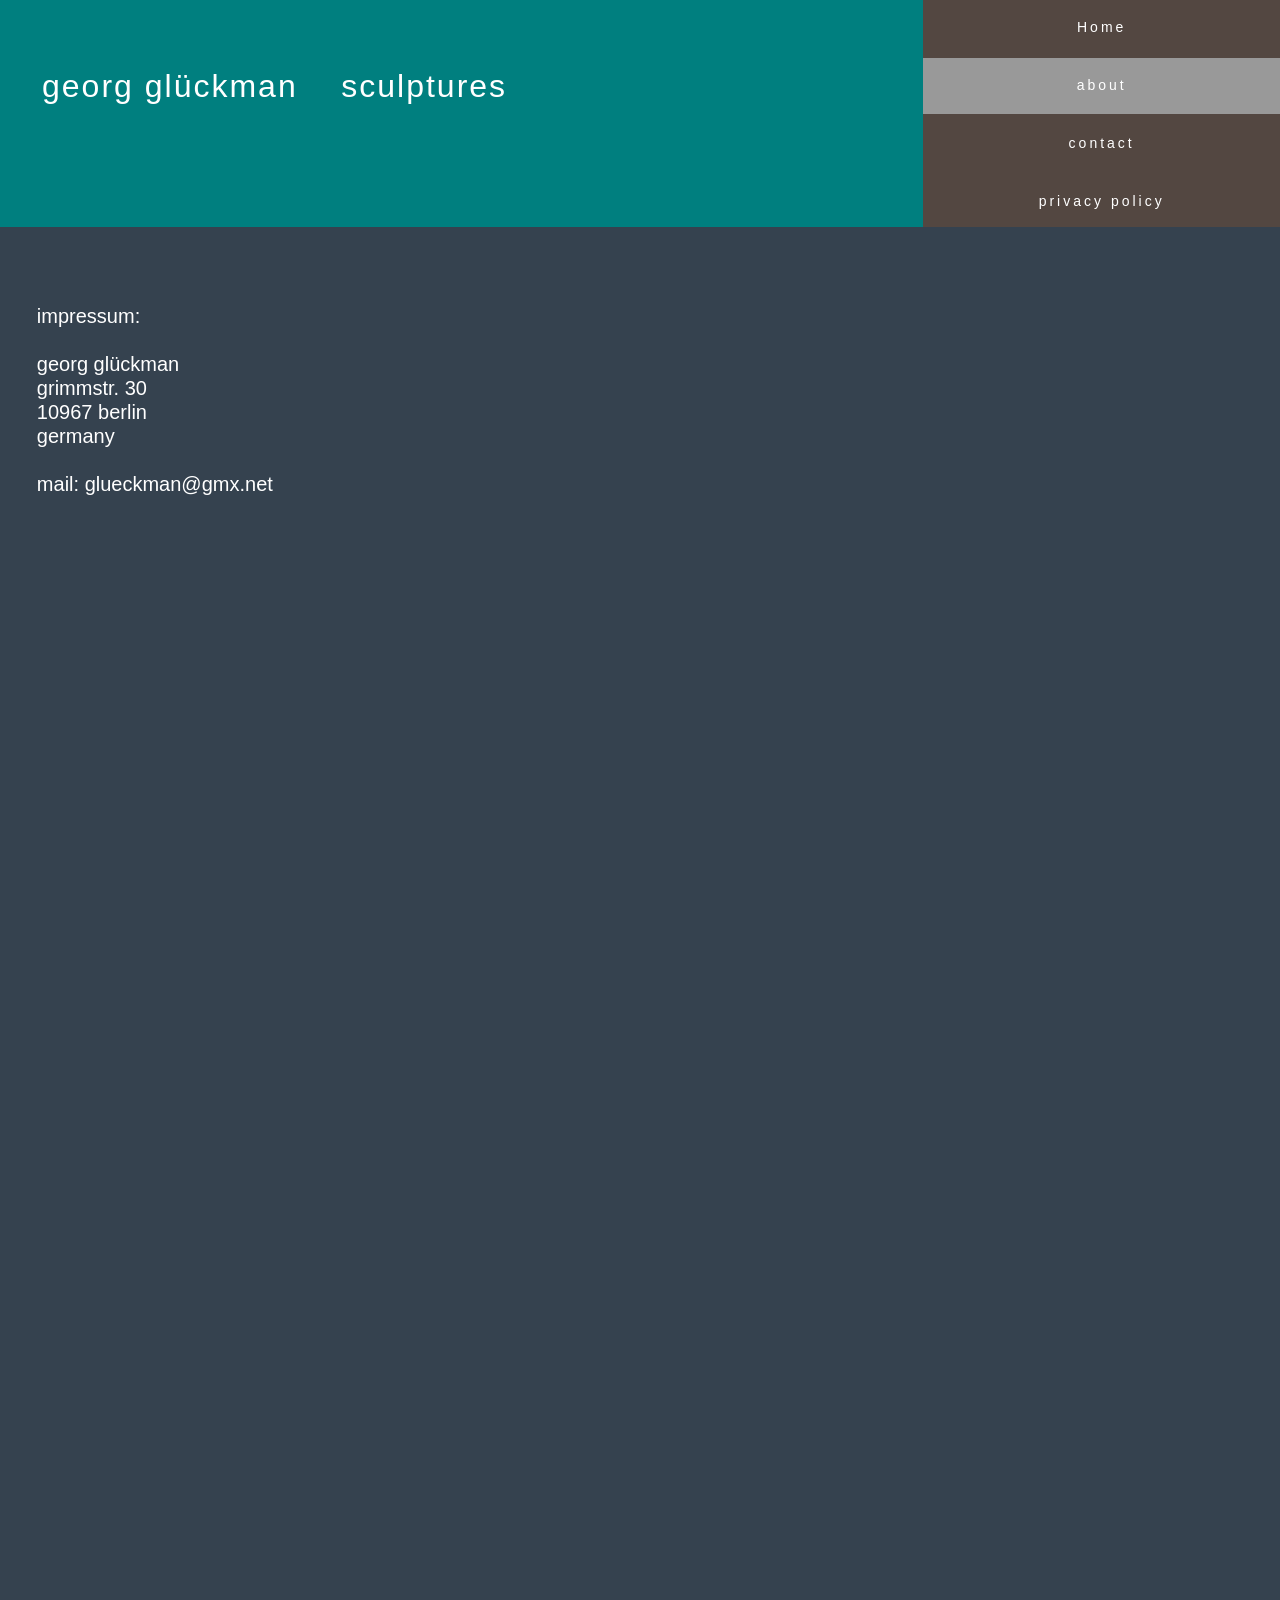
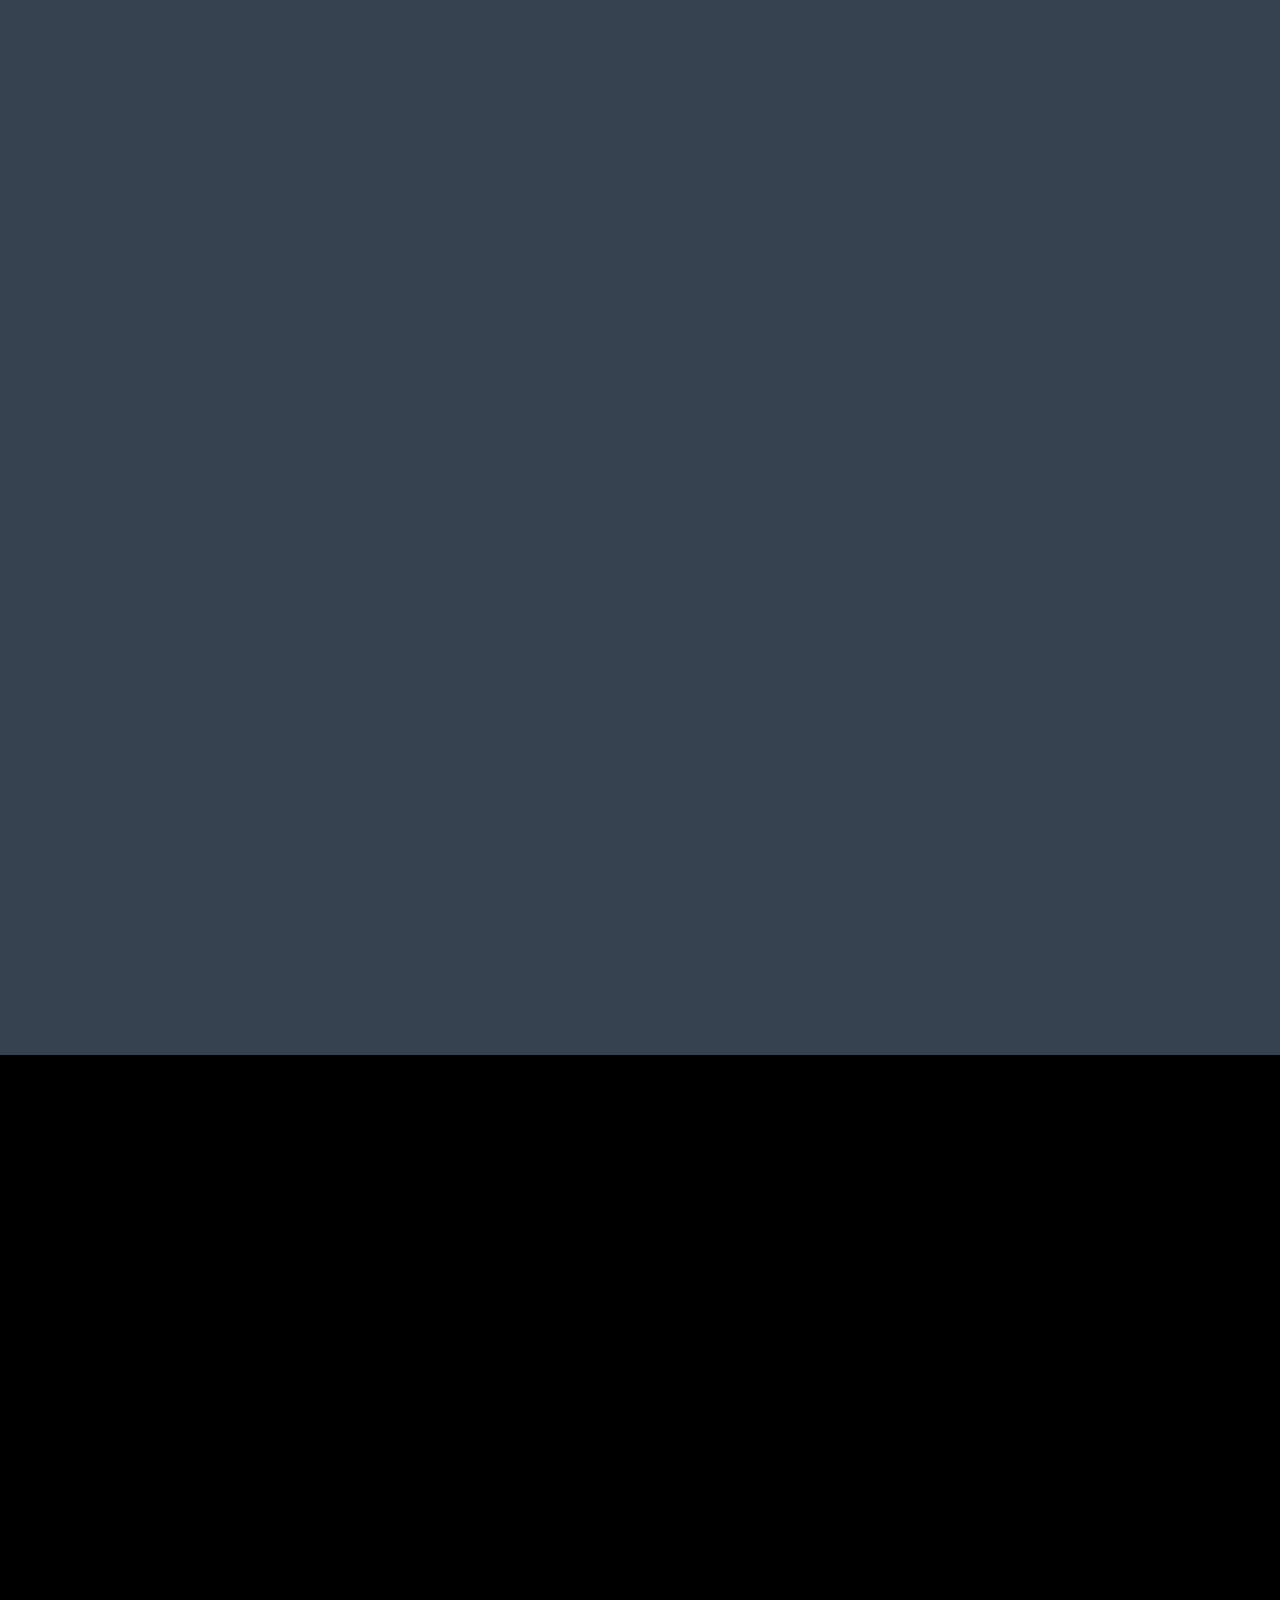
==== about.html @ 6526db39 "first commit" ====
<!DOCTYPE html>
<html class="nojs html css_verticalspacer" lang="en-GB">
 <head>

  <meta http-equiv="Content-type" content="text/html;charset=UTF-8"/>
  <meta name="generator" content="2017.0.2.363"/>
  <meta name="viewport" content="width=device-width, initial-scale=1.0"/>
  
  <script type="text/javascript">
   // Update the 'nojs'/'js' class on the html node
document.documentElement.className = document.documentElement.className.replace(/\bnojs\b/g, 'js');

// Check that all required assets are uploaded and up-to-date
if(typeof Muse == "undefined") window.Muse = {}; window.Muse.assets = {"required":["museutils.js", "museconfig.js", "jquery.musemenu.js", "jquery.watch.js", "jquery.museresponsive.js", "require.js", "about.css"], "outOfDate":[]};
</script>
  
  <title>about</title>
  <!-- CSS -->
  <link rel="stylesheet" type="text/css" href="css/site_global.css?crc=443350757"/>
  <link rel="stylesheet" type="text/css" href="css/master_a-master.css?crc=3764715216"/>
  <link rel="stylesheet" type="text/css" href="css/about.css?crc=4281022150" id="pagesheet"/>
  <!-- IE-only CSS -->
  <!--[if lt IE 9]>
  <link rel="stylesheet" type="text/css" href="css/nomq_preview_master_a-master.css?crc=8548748"/>
  <link rel="stylesheet" type="text/css" href="css/nomq_about.css?crc=493453605" id="nomq_pagesheet"/>
  <![endif]-->
  <!-- JS includes -->
  <!--[if lt IE 9]>
  <script src="scripts/html5shiv.js?crc=4241844378" type="text/javascript"></script>
  <![endif]-->
   </head>
 <body>

  <div class="breakpoint active" id="bp_infinity" data-min-width="961"><!-- responsive breakpoint node -->
   <div class="clearfix borderbox" id="page"><!-- column -->
    <div class="browser_width colelem" id="u662-bw">
     <div id="u662"><!-- group -->
      <div class="clearfix" id="u662_align_to_page">
       <div class="clearfix grpelem" id="u3718-4"><!-- content -->
        <h1>georg glückman&nbsp;&nbsp;&nbsp; sculptures</h1>
       </div>
       <nav class="MenuBar clearfix grpelem" id="menuu668"><!-- vertical box -->
        <div class="MenuItemContainer borderbox clearfix colelem" id="u669"><!-- horizontal box -->
         <a class="nonblock nontext MenuItem MenuItemWithSubMenu borderbox clearfix grpelem" id="u672" href="index.html"><!-- horizontal box --><div class="MenuItemLabel borderbox clearfix grpelem" id="u673-4"><!-- content --><p class="shared_content" data-content-guid="u673-4_0_content">Home</p></div></a>
        </div>
        <div class="MenuItemContainer borderbox clearfix colelem" id="u676"><!-- horizontal box -->
         <a class="nonblock nontext MenuItem MenuItemWithSubMenu MuseMenuActive borderbox clearfix grpelem" id="u677" href="about.html"><!-- horizontal box --><div class="MenuItemLabel borderbox clearfix grpelem" id="u680-4"><!-- content --><p class="shared_content" data-content-guid="u680-4_0_content">about</p></div></a>
        </div>
        <div class="MenuItemContainer borderbox clearfix colelem" id="u683"><!-- horizontal box -->
         <a class="nonblock nontext MenuItem MenuItemWithSubMenu borderbox clearfix grpelem" id="u686" href="contact.html"><!-- horizontal box --><div class="MenuItemLabel borderbox clearfix grpelem" id="u689-4"><!-- content --><p class="shared_content" data-content-guid="u689-4_0_content">contact</p></div></a>
        </div>
		<div class="MenuItemContainer borderbox clearfix colelem" id="u683"><!-- horizontal box -->
         <a href="Datenschutzerklaerung.html" class="nonblock nontext MenuItem MenuItemWithSubMenu borderbox clearfix grpelem" id="u686"><!-- horizontal box --><div class="MenuItemLabel borderbox clearfix grpelem" id="u689-4"><!-- content --><p class="shared_content" data-content-guid="u689-4_0_content">privacy policy</p></div></a>
        </div>    
       </nav>
      </div>
     </div>
    </div>
    <div class="browser_width colelem shared_content" id="u4407-bw" data-content-guid="u4407-bw_content">
     <div id="u4407"><!-- group -->
      <div class="clearfix" id="u4407_align_to_page">
       <div class="clearfix grpelem" id="u4410-17"><!-- content -->
        <p id="u4410-2">impressum:</p>
        <p id="u4410-3">&nbsp;</p>
        <p id="u4410-5">georg glückman</p>
        <p id="u4410-7">grimmstr. 30</p>
        <p id="u4410-9">10967 berlin</p>
        <p id="u4410-11">germany</p>
        <p id="u4410-12">&nbsp;</p>
        <p id="u4410-14">mail: glueckman@gmx.net</p>
        <p id="u4410-15">&nbsp;</p>
       </div>
      </div>
     </div>
    </div>
    <div class="verticalspacer" data-offset-top="10597" data-content-above-spacer="10597" data-content-below-spacer="691"></div>
   </div>
  </div>
  <div class="breakpoint" id="bp_960" data-min-width="431" data-max-width="960"><!-- responsive breakpoint node -->
   <div class="clearfix borderbox temp_no_id" data-orig-id="page"><!-- column -->
    <div class="browser_width colelem temp_no_id" data-orig-id="u662-bw">
     <div class="temp_no_id" data-orig-id="u662"><!-- group -->
      <div class="clearfix temp_no_id" data-orig-id="u662_align_to_page">
       <div class="clearfix grpelem" id="u665-4"><!-- content -->
        <h1>georg glückman&nbsp;&nbsp;&nbsp; sculptures</h1>
       </div>
       <nav class="MenuBar clearfix grpelem temp_no_id" data-orig-id="menuu668"><!-- vertical box -->
        <div class="MenuItemContainer borderbox clearfix colelem temp_no_id" data-orig-id="u669"><!-- horizontal box -->
         <a class="nonblock nontext MenuItem MenuItemWithSubMenu borderbox clearfix grpelem temp_no_id" href="index.html" data-orig-id="u672"><!-- horizontal box --><div class="MenuItemLabel borderbox clearfix grpelem temp_no_id" data-orig-id="u673-4"><!-- content --><span class="placeholder" data-placeholder-for="u673-4_0_content"><!-- placeholder node --></span></div></a>
        </div>
        <div class="MenuItemContainer borderbox clearfix colelem temp_no_id" data-orig-id="u676"><!-- horizontal box -->
         <a class="nonblock nontext MenuItem MenuItemWithSubMenu MuseMenuActive borderbox clearfix grpelem temp_no_id" href="about.html" data-orig-id="u677"><!-- horizontal box --><div class="MenuItemLabel borderbox clearfix grpelem temp_no_id" data-orig-id="u680-4"><!-- content --><span class="placeholder" data-placeholder-for="u680-4_0_content"><!-- placeholder node --></span></div></a>
        </div>
        <div class="MenuItemContainer borderbox clearfix colelem temp_no_id" data-orig-id="u683"><!-- horizontal box -->
         <a class="nonblock nontext MenuItem MenuItemWithSubMenu borderbox clearfix grpelem temp_no_id" href="contact.html" data-orig-id="u686"><!-- horizontal box --><div class="MenuItemLabel borderbox clearfix grpelem temp_no_id" data-orig-id="u689-4"><!-- content --><span class="placeholder" data-placeholder-for="u689-4_0_content"><!-- placeholder node --></span></div></a>
        </div>
       </nav>
      </div>
     </div>
    </div>
    <span class="browser_width colelem placeholder" data-placeholder-for="u4407-bw_content"><!-- placeholder node --></span>
    <div class="verticalspacer" data-offset-top="2425" data-content-above-spacer="2425" data-content-below-spacer="691"></div>
   </div>
  </div>
  <div class="breakpoint" id="bp_430" data-max-width="430"><!-- responsive breakpoint node -->
   <div class="clearfix borderbox temp_no_id" data-orig-id="page"><!-- column -->
    <div class="browser_width colelem temp_no_id" data-orig-id="u662-bw">
     <div class="temp_no_id" data-orig-id="u662"><!-- group -->
      <div class="clearfix temp_no_id" data-orig-id="u662_align_to_page">
       <div class="clearfix grpelem" id="u3592-4"><!-- content -->
        <h1>georg glückman&nbsp;&nbsp;&nbsp; sculptures</h1>
       </div>
       <nav class="MenuBar clearfix grpelem temp_no_id" data-orig-id="menuu668"><!-- vertical box -->
        <div class="MenuItemContainer borderbox clearfix colelem temp_no_id" data-orig-id="u669"><!-- horizontal box -->
         <a class="nonblock nontext MenuItem MenuItemWithSubMenu borderbox clearfix grpelem temp_no_id" href="index.html" data-orig-id="u672"><!-- horizontal box --><div class="MenuItemLabel borderbox clearfix grpelem temp_no_id" data-orig-id="u673-4"><!-- content --><span class="placeholder" data-placeholder-for="u673-4_0_content"><!-- placeholder node --></span></div></a>
        </div>
        <div class="MenuItemContainer borderbox clearfix colelem temp_no_id" data-orig-id="u676"><!-- horizontal box -->
         <a class="nonblock nontext MenuItem MenuItemWithSubMenu MuseMenuActive borderbox clearfix grpelem temp_no_id" href="about.html" data-orig-id="u677"><!-- horizontal box --><div class="MenuItemLabel borderbox clearfix grpelem temp_no_id" data-orig-id="u680-4"><!-- content --><span class="placeholder" data-placeholder-for="u680-4_0_content"><!-- placeholder node --></span></div></a>
        </div>
        <div class="MenuItemContainer borderbox clearfix colelem temp_no_id" data-orig-id="u683"><!-- horizontal box -->
         <a class="nonblock nontext MenuItem MenuItemWithSubMenu borderbox clearfix grpelem temp_no_id" href="contact.html" data-orig-id="u686"><!-- horizontal box --><div class="MenuItemLabel borderbox clearfix grpelem temp_no_id" data-orig-id="u689-4"><!-- content --><span class="placeholder" data-placeholder-for="u689-4_0_content"><!-- placeholder node --></span></div></a>
        </div>
       </nav>
      </div>
     </div>
    </div>
    <span class="browser_width colelem placeholder" data-placeholder-for="u4407-bw_content"><!-- placeholder node --></span>
    <div class="verticalspacer" data-offset-top="2420" data-content-above-spacer="2419" data-content-below-spacer="691"></div>
   </div>
  </div>
  <!-- Other scripts -->
  <script type="text/javascript">
   window.Muse.assets.check=function(d){if(!window.Muse.assets.checked){window.Muse.assets.checked=!0;var b={},c=function(a,b){if(window.getComputedStyle){var c=window.getComputedStyle(a,null);return c&&c.getPropertyValue(b)||c&&c[b]||""}if(document.documentElement.currentStyle)return(c=a.currentStyle)&&c[b]||a.style&&a.style[b]||"";return""},a=function(a){if(a.match(/^rgb/))return a=a.replace(/\s+/g,"").match(/([\d\,]+)/gi)[0].split(","),(parseInt(a[0])<<16)+(parseInt(a[1])<<8)+parseInt(a[2]);if(a.match(/^\#/))return parseInt(a.substr(1),
16);return 0},g=function(g){for(var f=document.getElementsByTagName("link"),h=0;h<f.length;h++)if("text/css"==f[h].type){var i=(f[h].href||"").match(/\/?css\/([\w\-]+\.css)\?crc=(\d+)/);if(!i||!i[1]||!i[2])break;b[i[1]]=i[2]}f=document.createElement("div");f.className="version";f.style.cssText="display:none; width:1px; height:1px;";document.getElementsByTagName("body")[0].appendChild(f);for(h=0;h<Muse.assets.required.length;){var i=Muse.assets.required[h],l=i.match(/([\w\-\.]+)\.(\w+)$/),k=l&&l[1]?
l[1]:null,l=l&&l[2]?l[2]:null;switch(l.toLowerCase()){case "css":k=k.replace(/\W/gi,"_").replace(/^([^a-z])/gi,"_$1");f.className+=" "+k;k=a(c(f,"color"));l=a(c(f,"backgroundColor"));k!=0||l!=0?(Muse.assets.required.splice(h,1),"undefined"!=typeof b[i]&&(k!=b[i]>>>24||l!=(b[i]&16777215))&&Muse.assets.outOfDate.push(i)):h++;f.className="version";break;case "js":h++;break;default:throw Error("Unsupported file type: "+l);}}d?d().jquery!="1.8.3"&&Muse.assets.outOfDate.push("jquery-1.8.3.min.js"):Muse.assets.required.push("jquery-1.8.3.min.js");
f.parentNode.removeChild(f);if(Muse.assets.outOfDate.length||Muse.assets.required.length)f="Some files on the server may be missing or incorrect. Clear browser cache and try again. If the problem persists please contact website author.",g&&Muse.assets.outOfDate.length&&(f+="\nOut of date: "+Muse.assets.outOfDate.join(",")),g&&Muse.assets.required.length&&(f+="\nMissing: "+Muse.assets.required.join(",")),alert(f)};location&&location.search&&location.search.match&&location.search.match(/muse_debug/gi)?setTimeout(function(){g(!0)},5E3):g()}};
var muse_init=function(){require.config({baseUrl:""});require(["jquery","museutils","whatinput","jquery.musemenu","jquery.watch","jquery.museresponsive"],function(d){var $ = d;$(document).ready(function(){try{
window.Muse.assets.check($);/* body */
Muse.Utils.transformMarkupToFixBrowserProblemsPreInit();/* body */
Muse.Utils.prepHyperlinks(true);/* body */
Muse.Utils.resizeHeight('.browser_width');/* resize height */
Muse.Utils.requestAnimationFrame(function() { $('body').addClass('initialized'); });/* mark body as initialized */
Muse.Utils.fullPage('#page');/* 100% height page */
Muse.Utils.initWidget('.MenuBar', ['#bp_infinity', '#bp_960', '#bp_430'], function(elem) { return $(elem).museMenu(); });/* unifiedNavBar */
$( '.breakpoint' ).registerBreakpoint();/* Register breakpoints */
Muse.Utils.transformMarkupToFixBrowserProblems();/* body */
}catch(b){if(b&&"function"==typeof b.notify?b.notify():Muse.Assert.fail("Error calling selector function: "+b),false)throw b;}})})};

</script>
  <!-- RequireJS script -->
  <script src="scripts/require.js?crc=4234670167" type="text/javascript" async data-main="scripts/museconfig.js?crc=3849126041" onload="if (requirejs) requirejs.onError = function(requireType, requireModule) { if (requireType && requireType.toString && requireType.toString().indexOf && 0 <= requireType.toString().indexOf('#scripterror')) window.Muse.assets.check(); }" onerror="window.Muse.assets.check();"></script>
   </body>
</html>
---- css/site_global.css ----
html{min-height:100%;min-width:100%;-ms-text-size-adjust:none;}body,div,dl,dt,dd,ul,ol,li,nav,h1,h2,h3,h4,h5,h6,pre,code,form,fieldset,legend,input,button,textarea,p,blockquote,th,td,a{margin:0px;padding:0px;border-width:0px;border-style:solid;border-color:transparent;-webkit-transform-origin:left top;-ms-transform-origin:left top;-o-transform-origin:left top;transform-origin:left top;background-repeat:no-repeat;}button.submit-btn{-moz-box-sizing:content-box;-webkit-box-sizing:content-box;box-sizing:content-box;}.transition{-webkit-transition-property:background-image,background-position,background-color,border-color,border-radius,color,font-size,font-style,font-weight,letter-spacing,line-height,text-align,box-shadow,text-shadow,opacity;transition-property:background-image,background-position,background-color,border-color,border-radius,color,font-size,font-style,font-weight,letter-spacing,line-height,text-align,box-shadow,text-shadow,opacity;}.transition *{-webkit-transition:inherit;transition:inherit;}table{border-collapse:collapse;border-spacing:0px;}fieldset,img{border:0px;border-style:solid;-webkit-transform-origin:left top;-ms-transform-origin:left top;-o-transform-origin:left top;transform-origin:left top;}address,caption,cite,code,dfn,em,strong,th,var,optgroup{font-style:inherit;font-weight:inherit;}del,ins{text-decoration:none;}li{list-style:none;}caption,th{text-align:left;}h1,h2,h3,h4,h5,h6{font-size:100%;font-weight:inherit;}input,button,textarea,select,optgroup,option{font-family:inherit;font-size:inherit;font-style:inherit;font-weight:inherit;}.form-grp input,.form-grp textarea{-webkit-appearance:none;-webkit-border-radius:0;}body{font-family:Arial, Helvetica Neue, Helvetica, sans-serif;text-align:left;font-size:14px;line-height:17px;word-wrap:break-word;text-rendering:optimizeLegibility;-moz-font-feature-settings:'liga';-ms-font-feature-settings:'liga';-webkit-font-feature-settings:'liga';font-feature-settings:'liga';}a:link{color:#0000FF;text-decoration:underline;}a:visited{color:#800080;text-decoration:underline;}a:hover{color:#0000FF;text-decoration:underline;}a:active{color:#EE0000;text-decoration:underline;}a.nontext{color:black;text-decoration:none;font-style:normal;font-weight:normal;}.normal_text{color:#000000;direction:ltr;font-family:Arial, Helvetica Neue, Helvetica, sans-serif;font-size:14px;font-style:normal;font-weight:normal;letter-spacing:0px;line-height:17px;text-align:left;text-decoration:none;text-indent:0px;text-transform:none;vertical-align:0px;padding:0px;}.list0 li:before{position:absolute;right:100%;letter-spacing:0px;text-decoration:none;font-weight:normal;font-style:normal;}.rtl-list li:before{right:auto;left:100%;}.nls-None > li:before,.nls-None .list3 > li:before,.nls-None .list6 > li:before{margin-right:6px;content:'•';}.nls-None .list1 > li:before,.nls-None .list4 > li:before,.nls-None .list7 > li:before{margin-right:6px;content:'○';}.nls-None,.nls-None .list1,.nls-None .list2,.nls-None .list3,.nls-None .list4,.nls-None .list5,.nls-None .list6,.nls-None .list7,.nls-None .list8{padding-left:34px;}.nls-None.rtl-list,.nls-None .list1.rtl-list,.nls-None .list2.rtl-list,.nls-None .list3.rtl-list,.nls-None .list4.rtl-list,.nls-None .list5.rtl-list,.nls-None .list6.rtl-list,.nls-None .list7.rtl-list,.nls-None .list8.rtl-list{padding-left:0px;padding-right:34px;}.nls-None .list2 > li:before,.nls-None .list5 > li:before,.nls-None .list8 > li:before{margin-right:6px;content:'-';}.nls-None.rtl-list > li:before,.nls-None .list1.rtl-list > li:before,.nls-None .list2.rtl-list > li:before,.nls-None .list3.rtl-list > li:before,.nls-None .list4.rtl-list > li:before,.nls-None .list5.rtl-list > li:before,.nls-None .list6.rtl-list > li:before,.nls-None .list7.rtl-list > li:before,.nls-None .list8.rtl-list > li:before{margin-right:0px;margin-left:6px;}.TabbedPanelsTab{white-space:nowrap;}.MenuBar .MenuBarView,.MenuBar .SubMenuView{display:block;list-style:none;}.MenuBar .SubMenu{display:none;position:absolute;}.NoWrap{white-space:nowrap;word-wrap:normal;}.rootelem{margin-left:auto;margin-right:auto;}.colelem{display:inline;float:left;clear:both;}.clearfix:after{content:"\0020";visibility:hidden;display:block;height:0px;clear:both;}*:first-child+html .clearfix{zoom:1;}.clip_frame{overflow:hidden;}.popup_anchor{position:relative;width:0px;height:0px;}.popup_element{z-index:100000;}.svg{display:block;vertical-align:top;}span.wrap{content:'';clear:left;display:block;}span.actAsInlineDiv{display:inline-block;}.position_content,.excludeFromNormalFlow{float:left;}.preload_images{position:absolute;overflow:hidden;left:-9999px;top:-9999px;height:1px;width:1px;}.preload{height:1px;width:1px;}.animateStates{-webkit-transition:0.3s ease-in-out;-moz-transition:0.3s ease-in-out;-o-transition:0.3s ease-in-out;transition:0.3s ease-in-out;}[data-whatinput="mouse"] *:focus,[data-whatinput="touch"] *:focus,input:focus,textarea:focus{outline:none;}textarea{resize:none;overflow:auto;}.fld-prompt{pointer-events:none;}.wrapped-input{position:absolute;top:0px;left:0px;background:transparent;border:none;}.submit-btn{z-index:50000;cursor:pointer;}.anchor_item{width:22px;height:18px;}.MenuBar .SubMenuVisible,.MenuBarVertical .SubMenuVisible,.MenuBar .SubMenu .SubMenuVisible,.popup_element.Active,span.actAsPara,.actAsDiv,a.nonblock.nontext,img.block{display:block;}.widget_invisible,.js .invi,.js .mse_pre_init{visibility:hidden;}.ose_ei{visibility:hidden;z-index:0;}.no_vert_scroll{overflow-y:hidden;}.always_vert_scroll{overflow-y:scroll;}.always_horz_scroll{overflow-x:scroll;}.fullscreen{overflow:hidden;left:0px;top:0px;position:fixed;height:100%;width:100%;-moz-box-sizing:border-box;-webkit-box-sizing:border-box;-ms-box-sizing:border-box;box-sizing:border-box;}.fullwidth{position:absolute;}.borderbox{-moz-box-sizing:border-box;-webkit-box-sizing:border-box;-ms-box-sizing:border-box;box-sizing:border-box;}.scroll_wrapper{position:absolute;overflow:auto;left:0px;right:0px;top:0px;bottom:0px;padding-top:0px;padding-bottom:0px;margin-top:0px;margin-bottom:0px;}.browser_width > *{position:absolute;left:0px;right:0px;}.grpelem,.accordion_wrapper{display:inline;float:left;}.fld-checkbox input[type=checkbox],.fld-radiobutton input[type=radio]{position:absolute;overflow:hidden;clip:rect(0px, 0px, 0px, 0px);height:1px;width:1px;margin:-1px;padding:0px;border:0px;}.fld-checkbox input[type=checkbox] + label,.fld-radiobutton input[type=radio] + label{display:inline-block;background-repeat:no-repeat;cursor:pointer;float:left;width:100%;height:100%;}.pointer_cursor,.fld-recaptcha-mode,.fld-recaptcha-refresh,.fld-recaptcha-help{cursor:pointer;}p,h1,h2,h3,h4,h5,h6,ol,ul,span.actAsPara{max-height:1000000px;}.superscript{vertical-align:super;font-size:66%;line-height:0px;}.subscript{vertical-align:sub;font-size:66%;line-height:0px;}.horizontalSlideShow{-ms-touch-action:pan-y;touch-action:pan-y;}.verticalSlideShow{-ms-touch-action:pan-x;touch-action:pan-x;}.colelem100,.verticalspacer{clear:both;}.list0 li,.MenuBar .MenuItemContainer,.SlideShowContentPanel .fullscreen img,.css_verticalspacer .verticalspacer{position:relative;}.popup_element.Inactive,.js .disn,.js .an_invi,.hidden,.breakpoint{display:none;}#muse_css_mq{position:absolute;display:none;background-color:#FFFFFE;}.fluid_height_spacer{width:0.01px;}.muse_check_css{display:none;position:fixed;}@media screen and (-webkit-min-device-pixel-ratio:0){body{text-rendering:auto;}}
---- css/master_a-master.css ----
#u662{background-color:#007F7F;}#menuu668{border-color:transparent;background-color:#534741;border-width:0px;}#u669,#u676,#u683{background-color:transparent;}#u672,#u677,#u686{background-color:#534741;}#u672:active,#u677:active,#u686:active{background-color:#6B6B6B;}#u672:hover,#u672.MuseMenuActive,#u677:hover,#u677.MuseMenuActive,#u686:hover,#u686.MuseMenuActive{background-color:#999999;}#u673-4,#u680-4,#u689-4{color:#FFFFFF;border-color:transparent;font-family:Trebuchet, Trebuchet MS, Tahoma, Arial, sans-serif;text-align:center;background-color:transparent;border-width:0px;letter-spacing:3px;}.MenuItem{cursor:pointer;}@media (min-width: 961px), print{#u662_align_to_page{max-width:1600px;}#u3718-4{background-color:transparent;letter-spacing:2px;font-size:32px;text-align:left;color:#FFFFFF;line-height:38px;font-family:Lucida Sans, Lucida Grande, Lucida Sans Unicode, sans-serif;}}@media (min-width: 431px) and (max-width: 960px){#u662_align_to_page{max-width:960px;}#u665-4{background-color:transparent;letter-spacing:2px;font-size:32px;text-align:left;color:#FFFFFF;line-height:38px;font-family:Lucida Sans, Lucida Grande, Lucida Sans Unicode, sans-serif;}}@media (max-width: 430px){#u662_align_to_page{max-width:430px;}#u3592-4{background-color:transparent;letter-spacing:2px;font-size:24px;text-align:left;color:#FFFFFF;line-height:29px;font-family:Lucida Sans, Lucida Grande, Lucida Sans Unicode, sans-serif;}}
---- css/about.css ----
.version.about{color:#0000FF;background-color:#2B36C6;}.js body{visibility:hidden;}.js body.initialized{visibility:visible;}#page{z-index:1;border-color:#000000;background-color:transparent;background-image:none;width:100%;margin-left:auto;margin-right:auto;border-width:0px;}#u662_align_to_page{margin-left:auto;margin-right:auto;position:relative;}#menuu668{margin-right:-10000px;position:relative;}#u669{width:100%;position:relative;}#u673-4,#u680-4{min-height:17px;width:100%;margin-right:-10000px;position:relative;}#u676,#u683{width:100%;margin-top:2px;position:relative;}#u672,#u677,#u686{min-height:17px;margin-right:-10000px;position:relative;}#u672:hover,#u672:active,#u672.MuseMenuActive,#u677:hover,#u677:active,#u677.MuseMenuActive,#u686:hover,#u686:active,#u686.MuseMenuActive{min-height:17px;margin:0px -10000px 0px 0%;}#u689-4{min-height:17px;width:100%;top:19px;margin-right:-10000px;position:relative;}#u672:hover #u673-4,#u672:active #u673-4,#u672.MuseMenuActive #u673-4,#u677:hover #u680-4,#u677:active #u680-4,#u677.MuseMenuActive #u680-4,#u686:hover #u689-4,#u686:active #u689-4,#u686.MuseMenuActive #u689-4{padding-top:0px;min-height:17px;width:100%;padding-bottom:0px;margin:0px -10000px 0px 0%;}#u662,#u662-bw{z-index:2;}#u4407{z-index:26;background-color:#35424F;}#u4407_align_to_page{margin-bottom:-2px;margin-left:auto;margin-right:auto;position:relative;}#u4410-17{min-height:159px;margin-right:-10000px;position:relative;color:#FFFFFF;z-index:27;background-color:transparent;}#u4410-2,#u4410-3,#u4410-5,#u4410-7,#u4410-9,#u4410-11,#u4410-12,#u4410-14{line-height:24px;font-size:20px;}#u4410-15{line-height:29px;font-size:24px;}#u4407-bw{z-index:26;margin-top:-2px;}.html{background-color:#000000;}body{position:relative;padding-bottom:627px;}@media (min-width: 961px), print{#muse_css_mq{background-color:#FFFFFF;}#bp_infinity.active{display:block;}#page{min-height:664.9500000000007px;padding-bottom:64.04999999999927px;max-width:1600px;}#u3718-4{z-index:22;width:681px;min-height:35px;position:relative;margin-right:-10000px;margin-top:67px;left:42px;}#menuu668{z-index:3;margin-bottom:-1px;width:27.88%;left:72.13%;}#u672{padding-bottom:39px;width:100%;}#u672:hover{width:100%;}#u672:active{width:100%;}#u677{padding-bottom:39px;width:100%;}#u672.MuseMenuActive,#u677:hover{width:100%;}#u677:active{width:100%;}#u673-4,#u680-4{top:19px;}#u686{padding-bottom:39px;width:100%;}#u677.MuseMenuActive,#u686:hover{width:100%;}#u686:active{width:100%;}#u686.MuseMenuActive{width:100%;}#u662,#u662-bw{min-height:171px;}#u4407{min-height:298px;padding-bottom:10130px;}#u4407_align_to_page{max-width:1600px;}#u4410-17{margin-top:77px;width:32.5%;left:2.88%;}#u4407-bw{min-height:298px;}.css_verticalspacer .verticalspacer{height:calc(100vh - 11288px);}}@media (min-width: 431px) and (max-width: 960px){#muse_css_mq{background-color:#0003c0;}#bp_960.active{display:block;}#page{min-height:664.9499999999998px;padding-bottom:64.05000000000018px;max-width:960px;}#u665-4{z-index:3;width:318px;min-height:31px;position:relative;margin-right:-10000px;margin-top:47px;left:15px;}#menuu668{z-index:7;margin-bottom:-1px;width:27.92%;left:72.09%;}#u672{padding-bottom:39px;width:99.63%;}#u672:hover{width:99.63%;}#u672:active{width:99.63%;}#u677{padding-bottom:39px;width:99.63%;}#u672.MuseMenuActive,#u677:hover{width:99.63%;}#u677:active{width:99.63%;}#u673-4,#u680-4{top:19px;}#u686{padding-bottom:39px;width:99.63%;}#u677.MuseMenuActive,#u686:hover{width:99.63%;}#u686:active{width:99.63%;}#u686.MuseMenuActive{width:99.63%;}#u662,#u662-bw{min-height:171px;}#u4407{min-height:298px;padding-bottom:1958px;}#u4407_align_to_page{max-width:960px;}#u4410-17{margin-top:77px;width:32.5%;left:2.92%;}#u4407-bw{min-height:298px;}.css_verticalspacer .verticalspacer{height:calc(100vh - 3116px);}body{overflow-x:hidden;}}@media (max-width: 430px){#muse_css_mq{background-color:#0001ae;}#bp_430.active{display:block;}#page{min-height:664.9500000000007px;padding-bottom:64.04999999999927px;max-width:430px;}#u662{min-height:169px;padding-bottom:2px;}#u3592-4{z-index:22;width:290px;min-height:31px;position:relative;margin-right:-10000px;margin-top:56px;left:20px;}#menuu668{z-index:3;margin-top:2px;width:21.17%;left:78.38%;}#u672{padding-bottom:37px;width:100%;}#u672:hover{width:100%;}#u672:active{width:100%;}#u677{padding-bottom:37px;width:100%;}#u672.MuseMenuActive,#u677:hover{width:100%;}#u677:active{width:100%;}#u673-4,#u680-4{top:18px;}#u686{padding-bottom:38px;width:100%;}#u677.MuseMenuActive,#u686:hover{width:100%;}#u686:active{width:100%;}#u686.MuseMenuActive{width:100%;}#u662-bw{min-height:169px;}#u4407{min-height:299px;padding-bottom:1952px;}#u4407_align_to_page{max-width:430px;}#u4410-17{width:398px;margin-top:78px;left:4.66%;}#u4407-bw{min-height:299px;}.css_verticalspacer .verticalspacer{height:calc(100vh - 3110px);}body{overflow-x:hidden;min-width:430px;}}
---- css/nomq_preview_master_a-master.css ----
#u662_align_to_page{max-width:1600px;}#u3718-4{background-color:transparent;letter-spacing:2px;font-size:32px;text-align:left;color:#FFFFFF;line-height:38px;font-family:Lucida Sans, Lucida Grande, Lucida Sans Unicode, sans-serif;}
---- css/nomq_about.css ----
#muse_css_mq{background-color:#FFFFFF;}#bp_infinity.active{display:block;}#page{min-height:664.9500000000007px;padding-bottom:64.04999999999927px;max-width:1600px;}#u3718-4{z-index:22;width:681px;min-height:35px;position:relative;margin-right:-10000px;margin-top:67px;left:42px;}#menuu668{z-index:3;margin-bottom:-1px;width:27.88%;left:72.13%;}#u672{padding-bottom:39px;width:100%;}#u672:hover{width:100%;}#u672:active{width:100%;}#u677{padding-bottom:39px;width:100%;}#u672.MuseMenuActive,#u677:hover{width:100%;}#u677:active{width:100%;}#u673-4,#u680-4{top:19px;}#u686{padding-bottom:39px;width:100%;}#u677.MuseMenuActive,#u686:hover{width:100%;}#u686:active{width:100%;}#u686.MuseMenuActive{width:100%;}#u662,#u662-bw{min-height:171px;}#u4407{min-height:298px;padding-bottom:10130px;}#u4407_align_to_page{max-width:1600px;}#u4410-17{margin-top:77px;width:32.5%;left:2.88%;}#u4407-bw{min-height:298px;}.css_verticalspacer .verticalspacer{height:calc(100vh - 11288px);}
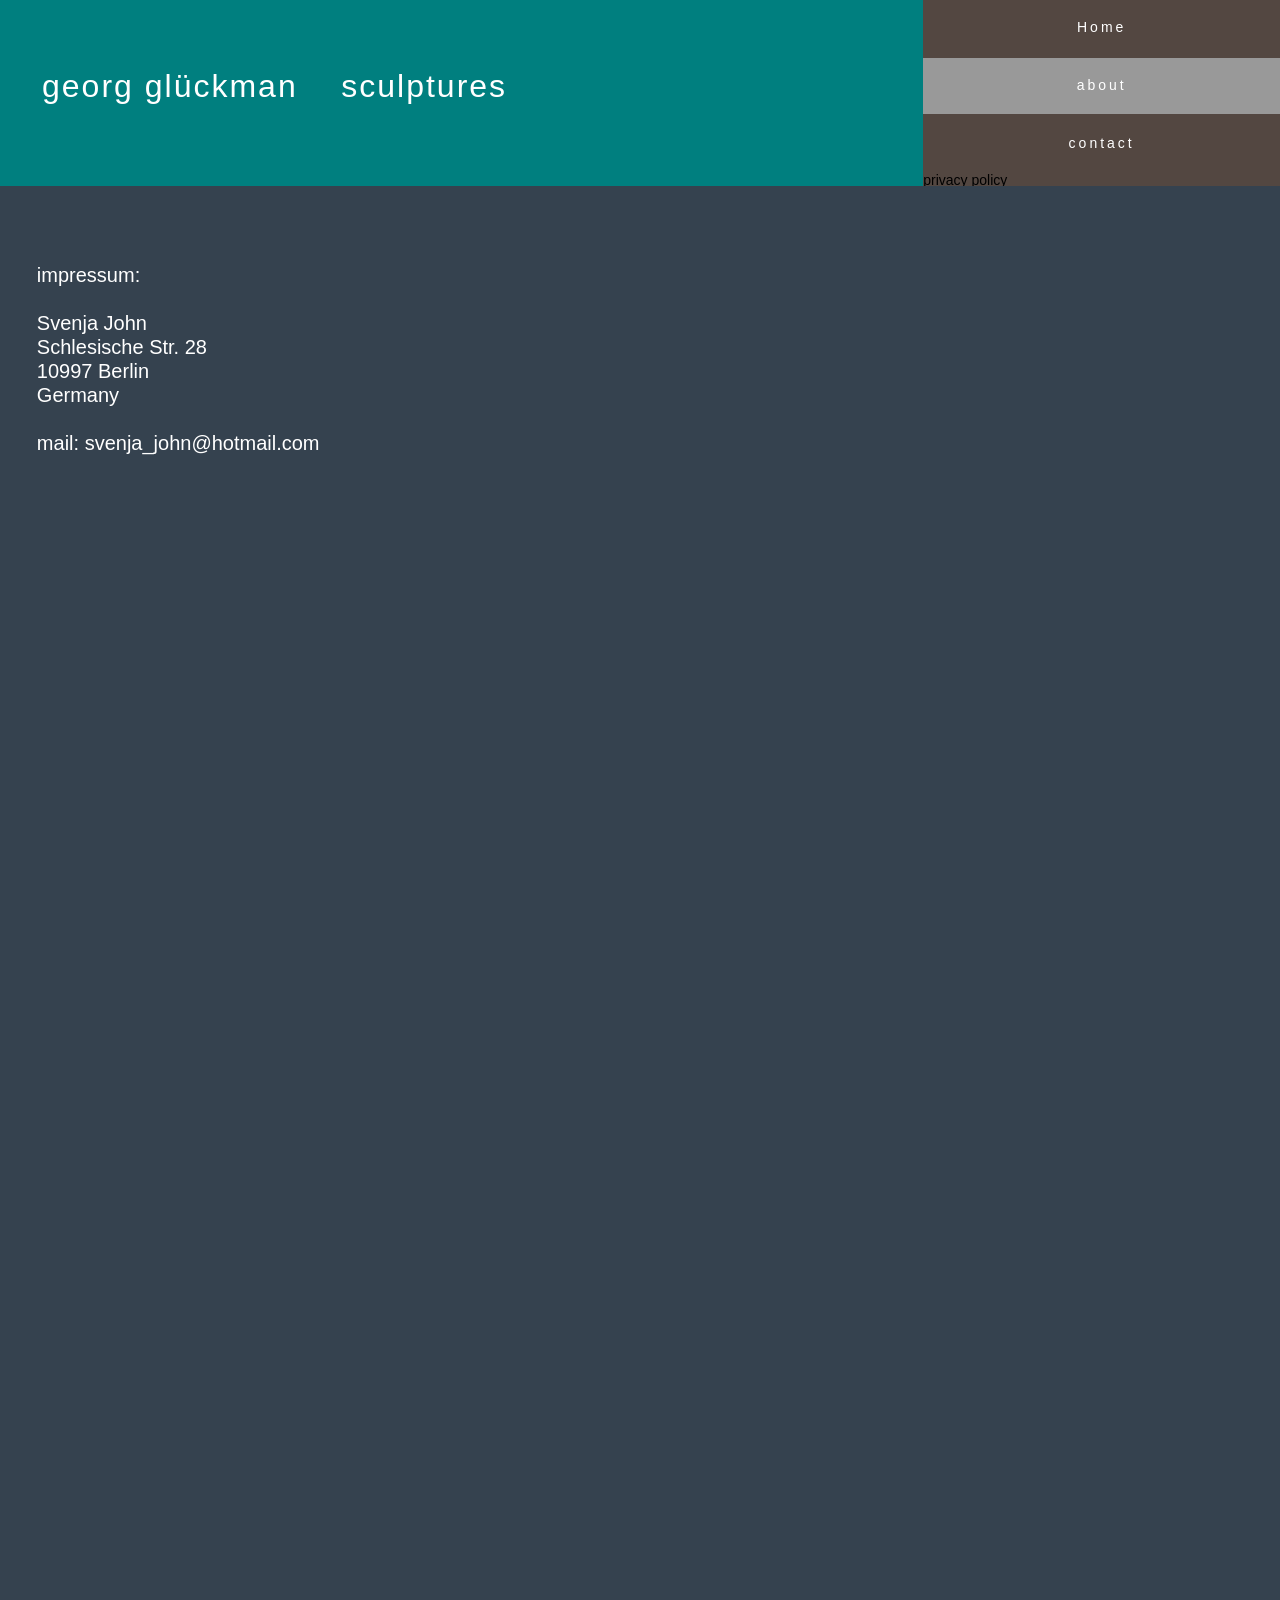
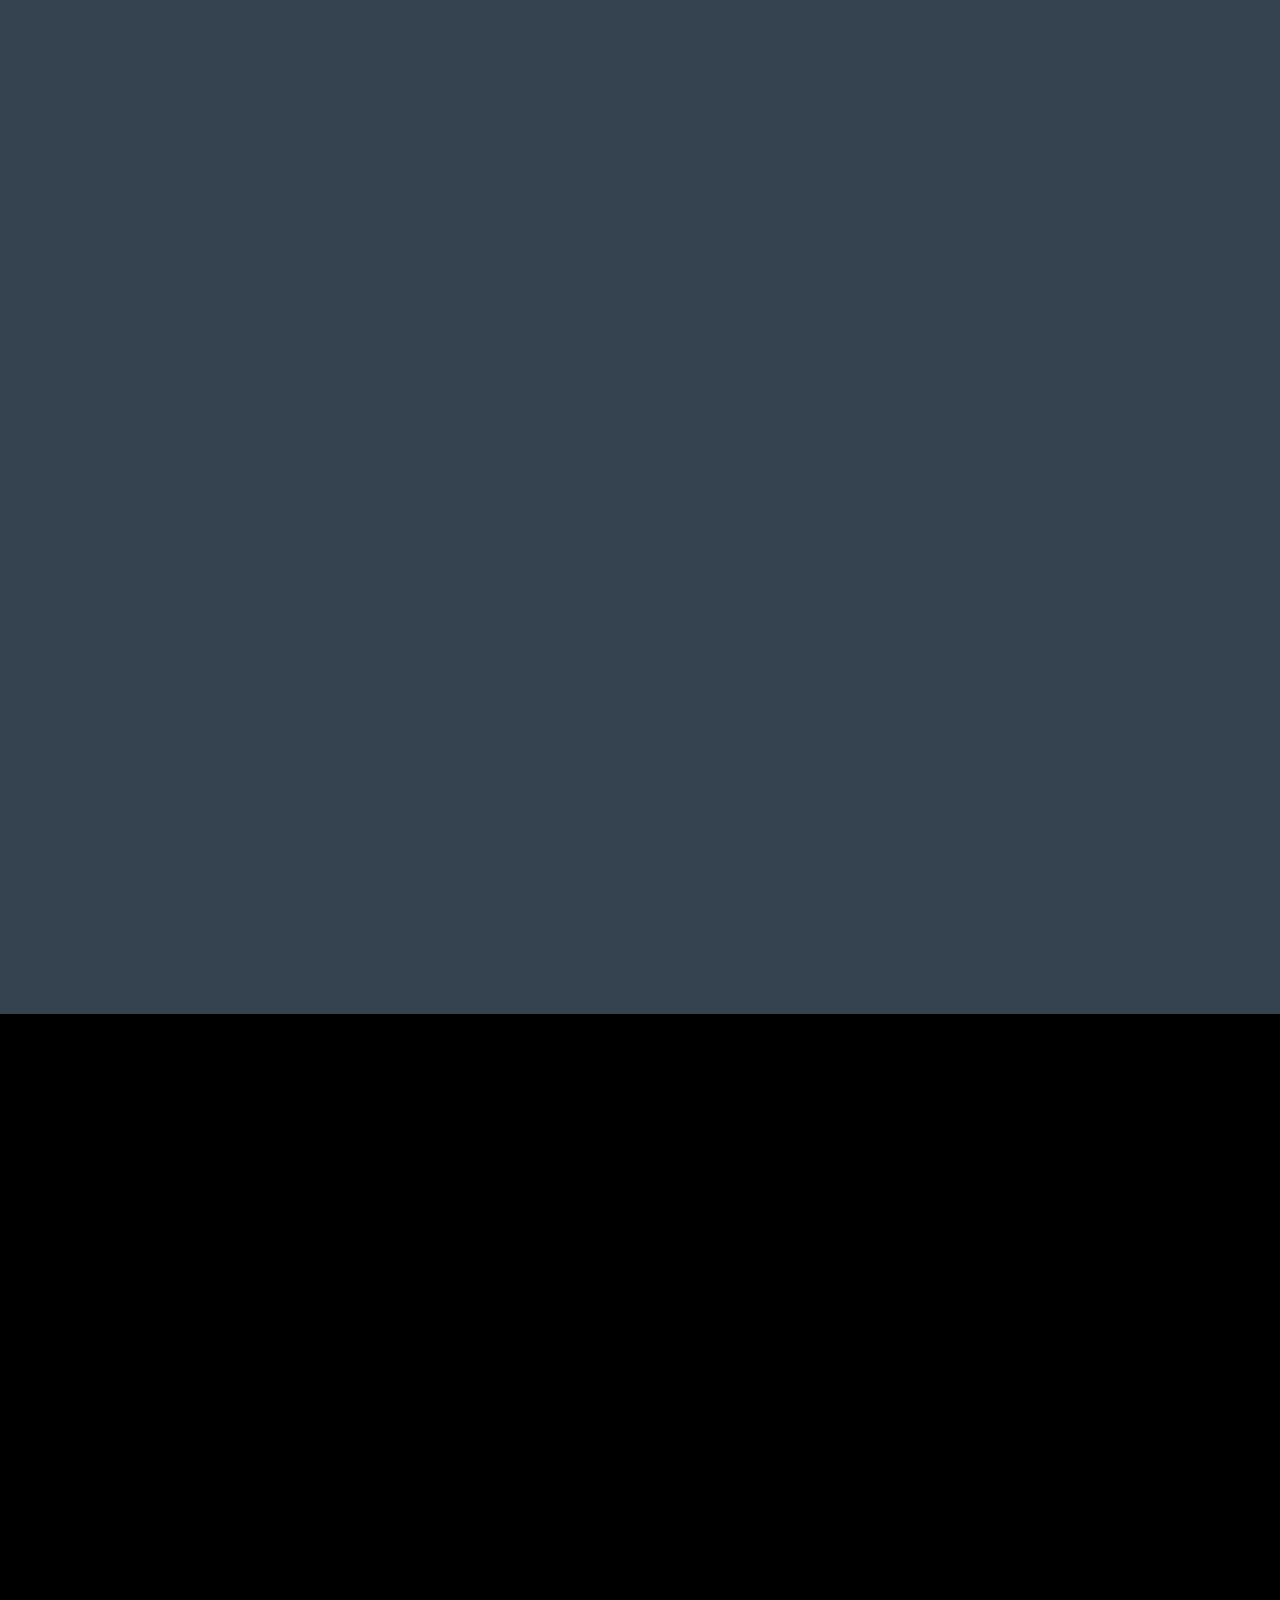
==== commit 238fc08f: "added Svenja email/address" ====
--- a/about.html
+++ b/about.html
@@ -60,7 +60,7 @@
      <div id="u4407"><!-- group -->
       <div class="clearfix" id="u4407_align_to_page">
        <div class="clearfix grpelem" id="u4410-17"><!-- content -->
-        <p id="u4410-2">impressum:</p>
+        <!-- <p id="u4410-2">impressum:</p>
         <p id="u4410-3">&nbsp;</p>
         <p id="u4410-5">georg glückman</p>
         <p id="u4410-7">grimmstr. 30</p>
@@ -68,6 +68,15 @@
         <p id="u4410-11">germany</p>
         <p id="u4410-12">&nbsp;</p>
         <p id="u4410-14">mail: glueckman@gmx.net</p>
+        <p id="u4410-15">&nbsp;</p> -->
+        <p id="u4410-2">impressum:</p>
+        <p id="u4410-3">&nbsp;</p>
+        <p id="u4410-5">Svenja John</p>
+        <p id="u4410-7">Schlesische Str. 28</p>
+        <p id="u4410-9">10997 Berlin</p>
+        <p id="u4410-11">Germany</p>
+        <p id="u4410-12">&nbsp;</p>
+        <p id="u4410-14">mail: svenja_john@hotmail.com</p>
         <p id="u4410-15">&nbsp;</p>
        </div>
       </div>
